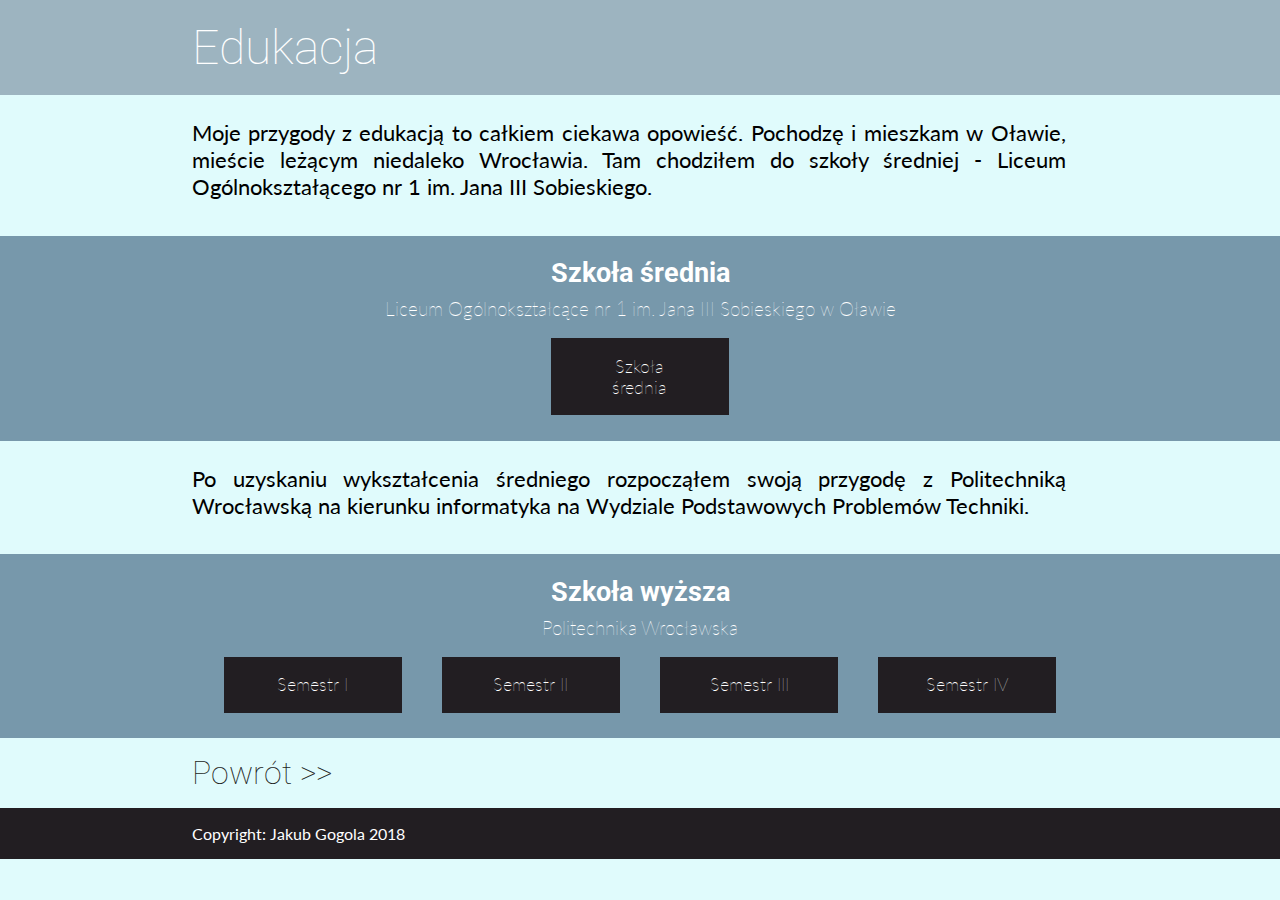
==== education.html @ e0f462aa "Initial commit." ====
<!DOCTYPE html>
<html lang="pl">
<head>
    <meta charset="UTF-8">
    <title>Jakub Gogola</title>
    <meta name="description" content="Strona o mnie i moich zainteresowaniach">
    <meta name="author" content="Jakub Gogola">
    <meta name="viewport" content="width=device-width, initial-scale=1.0">

    <link rel="stylesheet" href="grid.css">
    <link rel="stylesheet" href="style.css">
    <link href="https://fonts.googleapis.com/css?family=Roboto" rel="stylesheet">
    <link href="https://fonts.googleapis.com/css?family=Lato" rel="stylesheet">
</head>
<body>
<header class="roboto-font background-color-1"> Edukacja </header>
<div class="container">
    <div class="row">
        <div class="col-6-6">
            <p class="lato-font">
                Moje przygody z edukacją to całkiem ciekawa opowieść. Pochodzę i mieszkam w Oławie, mieście leżącym niedaleko Wrocławia.
                Tam chodziłem do szkoły średniej - Liceum Ogólnokształącego nr 1 im. Jana III Sobieskiego.
            </p>
        </div>
    </div>
</div>

<div class="row background-color-2">
    <div class="col-6-6">
        <div class="menu">
            <div class="menu-header roboto-font">
                Szkoła średnia
            </div>
            <p class="menu-info lato-font">
                Liceum Ogólnokształcące nr 1 im. Jana III Sobieskiego w Oławie
            </p>
            <ul class="lato-font">
                <li><a href="lo.html">Szkoła średnia</a></li>
            </ul>
        </div>
    </div>
</div>

<div class="container">
    <div class="row">
        <div class="col-6-6">
            <p class="lato-font">
                Po uzyskaniu wykształcenia średniego rozpocząłem swoją przygodę z Politechniką Wrocławską na kierunku informatyka na Wydziale Podstawowych Problemów Techniki.
            </p>
        </div>
    </div>
</div>

<div class="row background-color-2">
    <div class="col-6-6">
        <div class="menu">
            <div class="menu-header roboto-font">
                Szkoła wyższa
            </div>
            <p class="menu-info lato-font">
                Politechnika Wrocławska
            </p>
            <ul class="lato-font">
                <li><a href="sem1.html">Semestr I</a></li>
                <li><a href="sem2.html">Semestr II</a></li>
                <li><a href="sem3.html">Semestr III</a></li>
                <li><a href="sem4.html">Semestr IV</a></li>
            </ul>
        </div>
    </div>
</div>

<div class="container">
    <div class="return">
        <a href="index.html" class="roboto-font"> Powrót >></a>
    </div>
</div>

<footer class="background-color-3 text-on-background lato-font">
    Copyright: Jakub Gogola 2018
</footer>
</body>
</html>
---- grid.css ----
.row:after {
    content: "";
    clear: both;
    display: block;
}

[class*='col-'] {
    float: left;
    padding: 0;
    width: 100%;
    margin-bottom: 0.5em;
}

/* Grid (6 columns) */

@media screen and (min-width: 640px){
    .row+.row {
        margin-top: 0.5em;
    }

    .row:first-of-type {
        margin-top: 0.5em;
    }

    [class*='col-']:last-of-type {
        margin-right: 0;
    }

    .col-1-6 {
        width: 15.833333%;
        margin-right: 1%;
    }

    .col-2-6 {
        width: 32.666666%;
        margin-right: 1%;
    }

    .col-3-6 {
        width: 49.499999%;
        margin-right: 1%;
    }

    .col-4-6 {
        width: 66.333332%;
        margin-right: 1%;
    }

    .col-5-6 {
        width: 83.166665%;
        margin-right: 1%;
    }

    .col-6-6 {
        width: 100%;
    }
}
---- style.css ----
/*Meta tags*/

body {
    margin: 0 auto;
    padding: 0;
    background-color: #E0FBFC;
    max-width: 100%;
}

p {
    margin: 0 0.5em 0.5em 0;
    padding-right: 0.5em;
    font-size: 140%;
    text-align: justify;
}

h2 {
    font-size: 140%;
    padding-top: 0.1em;
    margin: 0;
}


header {
    display: block;
    color: white;
    text-align: left;
    overflow: hidden;
    padding: 0.4em 0 0.4em 15%;
    margin: 0;
    font-size: 300%;
    font-weight: lighter;
}

footer {
    overflow: hidden;
    padding: 1em 1em 1em 15%;
}

/* Links */

a {
    text-decoration: none;
    color: black;
    padding: 0;
    margin: 0
}

a:hover {
    color: #7798AB;
}

/* Fonts */

.code-font {
    font-family: "Courier New", sans-serif;
}

.roboto-font {
    font-family: 'Roboto', sans-serif;
}

.lato-font {
    font-family: 'Lato', sans-serif;
}

/* Text */

.text-on-background {
    color: white;
}

/* Images */

.author-photo {
    border-radius: 50%;
    width: 50%;
    height: 50%;
    margin-left: 20%;
}

.code-icon {
    width: 30%;
    height: 30%;
    margin-left: 30%;
}

.hobby-author-photo {
    width: 50%;
    height: auto;
    margin-left: 20%;
}

.photo {
    width: 100%;
    height: auto;
}

.photo-graduate {
    max-width: 70%;
    height: auto;
    margin: 1em auto 1em auto;
}

/* Containers */

.container {
    width: 70%;
    padding: 0;
    margin: 1em auto;
    overflow: hidden;
}

.banner {
    width: 100%;
}

.banner a {
    text-decoration: none;
    font-size: 130%;
    color: white;
    padding: 0;
    margin: 0
}

.banner a:hover {
    color: #221E22;
}

/*Inner properties  */
.inner-padding {
    padding: 1%;
}

.inner-overflow {
    overflow: hidden;
}

/* Colors */
.background-color-1 {
    background-color: #9DB4C0;
}

.background-color-2 {
    background-color: #7798AB;
}

.background-color-3 {
    background-color: #221E22;
}


/* Menu */

.menu {
    width: 100%;
    top: 0;
    margin: auto;
    overflow: hidden;
}

.menu-info {
    color: white;
    width: 100%;
    font-size: 120%;
    font-weight: lighter;
    text-align: center;
    margin: 0;
}

.menu-header {
    color: white;
    width: 100%;
    font-size: 170%;
    font-weight: bold;
    text-align: center;
    margin: 0.3em auto;
    padding-top: 0.5em;
}

.menu ul {
    display: block;
    list-style: none;
    font-size: 110%;
    color: white;
    font-weight: lighter;
    width: 70%;
    margin: 0 auto 0 auto;
    padding: 0;
    text-align: center;
}

.menu li {
    display: inline;
}

.menu a {
    display: inline-block;
    text-align: center;
    text-decoration: none;
    color: white;
    font-weight: lighter;
    background-color: #221E22;
    width: 12%;
    padding: 1em 2em 1em 2em;
    margin: 1em 1em;
}

.menu a:hover {
    color: #C2DFE3;
}

/* Education */

.return {
    font-size: 200%;
}

.return a {
    text-align: center;
    text-decoration: none;
    color: #221E22;
    font-weight: lighter;
    width: 12%;
    margin-bottom: 1em;
}

.return a:hover {
    color: #C2DFE3;
}

.subject + .subject {
    margin-top: 0.5em;
}

.subject {
    width: 70%;
    margin: auto;
}

.subject h2 {
    font-size: 150%;
    padding-top: 0.1em;
    margin: 0;
}

.subject h3 {
    font-size: 120%;
    font-weight: lighter;
    padding-top: 0.1em;
    margin: 0;
}

/* Physic */

.physic-style {
    font-family: "Comic Sans MS", serif ;
}

/* Hobby books */

.book + .book {
    margin-top: 0.5em;
}

.book {
    width: 70%;
    margin: auto;
}

.book h2 {
    font-size: 150%;
    padding-top: 0.1em;
    margin: 0;
}

.book h3 {
    font-size: 120%;
    font-weight: lighter;
    padding-top: 0.1em;
    margin: 0;
}

.annotation {
    font-size: 100%;
    font-weight: lighter;
    font-style: italic;
}
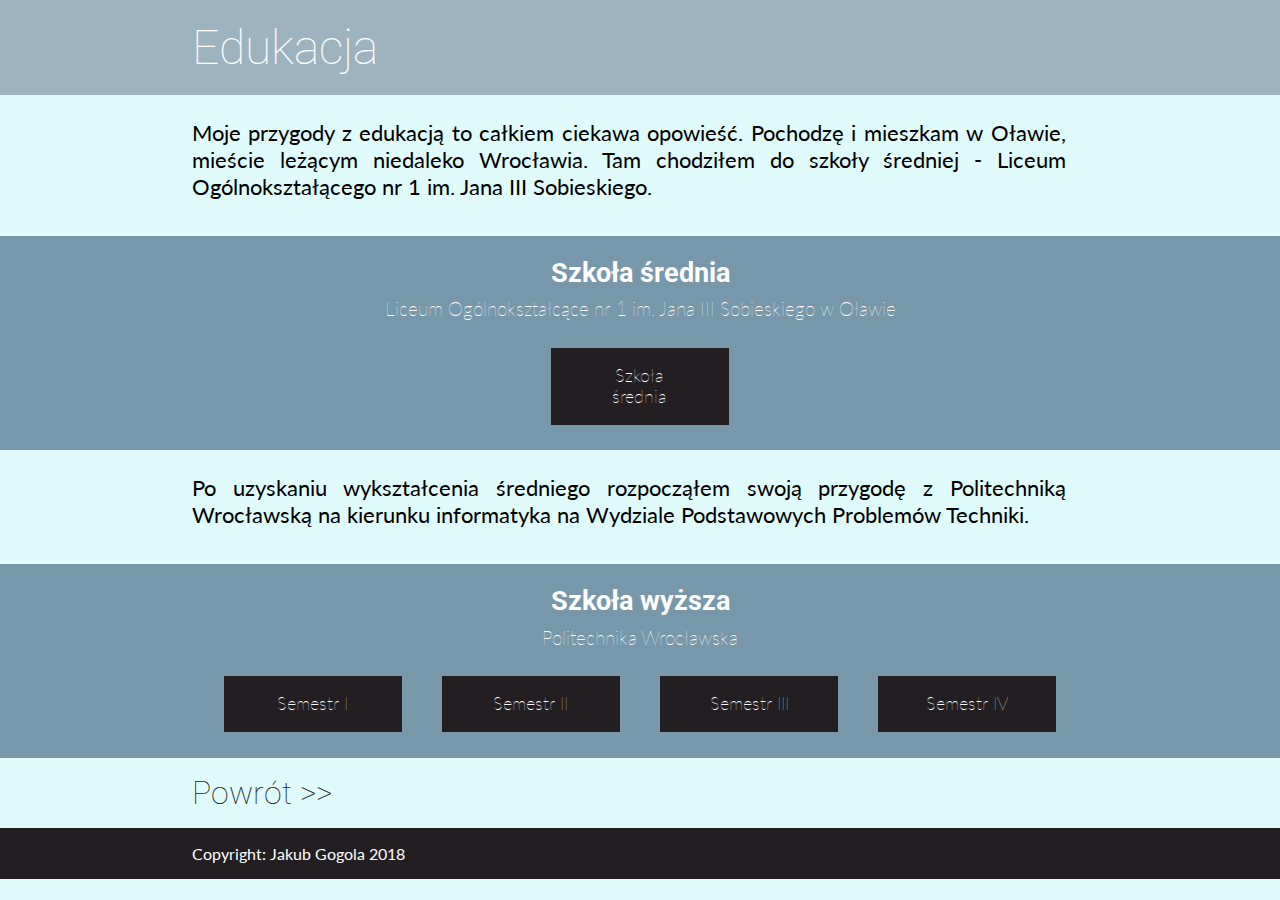
==== commit cc748b30: "Changes in education pages. Descriptions of courses in 4th semester were added." ====
--- a/education.html
+++ b/education.html
@@ -25,7 +25,7 @@
     </div>
 </div>
 
-<div class="row background-color-2">
+<div class="row background-color-2 text-on-background">
     <div class="col-6-6">
         <div class="menu">
             <div class="menu-header roboto-font">
@@ -51,9 +51,9 @@
     </div>
 </div>
 
-<div class="row background-color-2">
+<div class="row background-color-2 text-on-background">
     <div class="col-6-6">
-        <div class="menu">
+        <nav class="menu">
             <div class="menu-header roboto-font">
                 Szkoła wyższa
             </div>
@@ -66,7 +66,7 @@
                 <li><a href="sem3.html">Semestr III</a></li>
                 <li><a href="sem4.html">Semestr IV</a></li>
             </ul>
-        </div>
+        </nav>
     </div>
 </div>
 
--- a/style.css
+++ b/style.css
@@ -80,9 +80,9 @@
 }
 
 .code-icon {
-    width: 30%;
-    height: 30%;
-    margin-left: 30%;
+    width: 40%;
+    height: 40%;
+    margin-left: 25%;
 }
 
 .hobby-author-photo {
@@ -160,16 +160,13 @@
 }
 
 .menu-info {
-    color: white;
     width: 100%;
     font-size: 120%;
     font-weight: lighter;
     text-align: center;
-    margin: 0;
 }
 
 .menu-header {
-    color: white;
     width: 100%;
     font-size: 170%;
     font-weight: bold;
@@ -182,7 +179,6 @@
     display: block;
     list-style: none;
     font-size: 110%;
-    color: white;
     font-weight: lighter;
     width: 70%;
     margin: 0 auto 0 auto;
